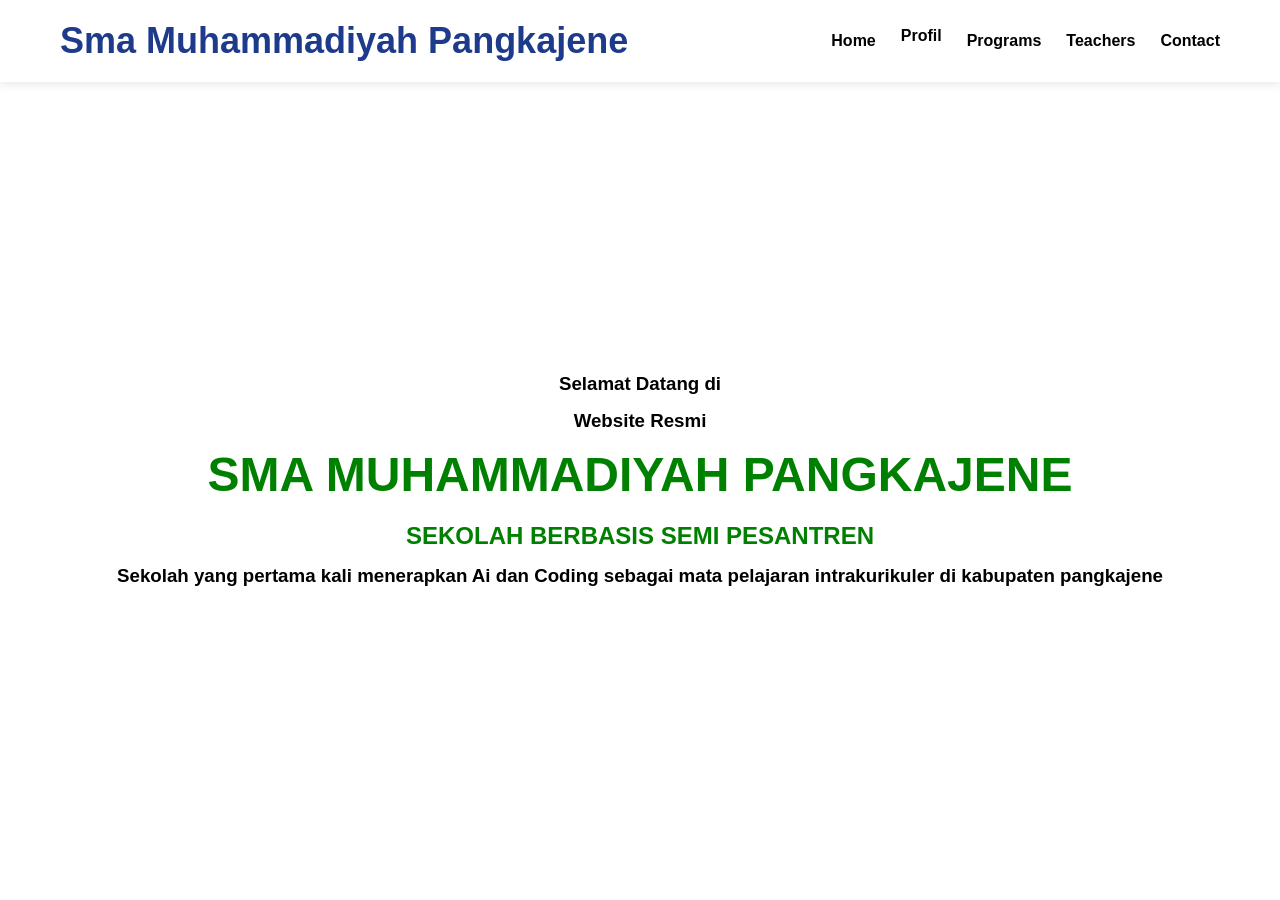
==== index.html @ 26fffa6e "Add files via upload" ====
<!DOCTYPE html>
<html lang="en">
<head>
    <meta charset="UTF-8">
    <meta name="viewport" content="width=device-width, initial-scale=1.0">
    <title>SMUPA</title>
    <link rel="stylesheet" href="style.css">
</head>
<body>
    <header>
    <nav>
        <div class="logo">
            <h2>Sma Muhammadiyah Pangkajene</h2>
        </div>
        <div class="nav-link">
            <a href="index.html">Home</a>
            <div class="dropdown">
                <a href="#" class="dropdown-btn">Profil</a>
                <div class="dropdown-content">
                    <a href="profil.html">profil</a>
                    <a href="fasilitas.html">Fasilitas Sekolah</a>
                    <a href="galeri.html">galeri</a>
                </div>
            </div>
            <a href="programs.html">Programs</a>
            <a href="teachers.html">Teachers</a>
            <a href="contact.html">Contact</a>
        </div>
    </nav>
</header>
    <section class="hero" id="Home">
        <h3>Selamat Datang di</h3>
        <h3>Website Resmi</h3>
        <h1>SMA MUHAMMADIYAH PANGKAJENE</h1>
        <h2>SEKOLAH BERBASIS SEMI PESANTREN</h2>
        <h3>Sekolah yang pertama kali menerapkan Ai dan Coding sebagai mata pelajaran intrakurikuler di kabupaten pangkajene</h3>
    </section>
</body>
</html>
---- style.css ----
*{
    margin: 0;
    padding: 0;
    box-sizing: border-box;
    font-family: Arial, Helvetica, sans-serif;
}
body{
    background: white;
}
/* =========================
   HEADER
========================= */
header{
    background: white;
    padding: 20px 60px;
    box-shadow: 0 2px 10px rgba(0,0,0,0.1);
    position: sticky;
    top: 0;
    z-index: 1000;
}

nav{
    display: flex;
    justify-content: space-between;
    align-items: center;
}

/* =========================
   LOGO
========================= */
.logo{
    font-size: 24px;
    font-weight: bold;
    color: #1e3a8a;
}

/* =========================
   NAVIGATION
========================= */
.nav-link{
    display: flex;
    align-items: center;
    gap: 25px;
}

.nav-link a{
    text-decoration: none;
    color: black;
    font-weight: bold;
    transition: 0.3s;
}

.nav-link a:hover{
    color: #4f7cff;
}

/* =========================
   DROPDOWN
========================= */
.dropdown{
    position: relative;
    padding-bottom: 10px;
}

.dropdown > a{
    text-decoration: none;
    color: black;
    font-weight: bold;
    transition: 0.3s;
}

.dropdown > a:hover{
    color: #4f7cff;
}

.dropdown-content{
    position: absolute;
    top: 100%;
    left: 0;
    min-width: 220px;
    background: rgb(255, 255, 255);
    border-radius: 12px;
    box-shadow: 0 10px 25px rgba(0,0,0,0.12);

    opacity: 0;
    visibility: hidden;
    transform: translateY(10px);

    transition: all 0.3s ease;
    z-index: 1000;
}

.dropdown-content a{
    display: block;
    padding: 12px 18px;
    margin: 0;
    color: #333;
    font-weight: 500;
    text-decoration: none;
}

.dropdown-content a:hover{
    background: #3eeb1f;
    color: #4f7cff;
}

/* Tampilkan dropdown saat hover */
.dropdown:hover .dropdown-content{
    opacity: 1;
    visibility: visible;
    transform: translateY(0);
}

/* =========================
   RESPONSIVE
========================= */
@media (max-width: 768px){

    header{
        padding: 20px;
    }

    nav{
        flex-direction: column;
        gap: 15px;
    }

    .nav-link{
        flex-wrap: wrap;
        justify-content: center;
        gap: 15px;
    }

    .dropdown-content{
        left: 50%;
        transform: translateX(-50%);
    }

    .dropdown:hover .dropdown-content{
        transform: translateX(-50%);
    }
}
.hero{
    min-height: 90vh;
    display: flex;
    flex-direction: column;
    justify-content: center;
    align-items: center;
    padding: 20px;
}
.hero h1{
    font-size: 3em;
    margin-bottom: 20px;
    color: green;
}
.hero h2{
    margin-bottom: 15px;
    color: green;
}
.hero h3{
    margin-bottom: 15px;
    color: black;
}
.hero p{
    font-size: 15px;
    color: green;
    max-width: 600px;
}
.visi{
    padding: 80px 60px;
    background: rgb(255, 255, 255);
    text-align: center;
    border: 2px solid #dbeafe;
    border-radius: 20px;
    margin: 30px 60px;
    transition: 0.3s;
}
.visi:hover{
    transform: scale(1.02);
    box-shadow: 0 10px 25px rgba (0,0,0,0.1);
}
.visi h2{
    font-size: 2.5em;
    margin-bottom: 20px;
    color: #325;
}
.visi p{
    font-size: 1.2em;
    color: #325;
    max-width: 600px;
    margin: auto;
}
.misi{
    padding: 80px 60px;
    background: rgb(255, 255, 255);
    text-align: center;
    border: 2px solid #dbeafe;
    border-radius: 20px;
    margin: 30px 60px;
    transition: 0.3s;
}
.misi:hover{
    transform: scale(1.02);
    box-shadow: 0 10px 25px rgba (0,0,0,0.1);
}
.misi h2{
    font-size: 2.5em;
    margin-bottom: 20px;
    color: #325;
}
.misi ul{
    max-width: 800px;
    margin: auto;
    padding-left: 20px;
    text-align: left;
}
.misi li{
    margin-bottom: 15px;
    line-height: 1.8;
}
.tujuan{
    padding: 80px 60px;
    background: rgb(243, 245, 243);
    text-align: center;
    border: 2px solid #dbeafe;
    border-radius: 20px;
    margin: 30px 60px;
    transition: 0.3s;
}
.tujuan:hover{
    transform: scale(1.02);
    box-shadow: 0 10px 25px rgba (0,0,0,0.1);
}
.tujuan h2{
    font-size: 2.5em;
    margin-bottom: 20px;
    color: #325;
}
.tujuan ul{
    max-width: 800px;
    margin: auto;
    padding-left: 20px;
    text-align: left;
}
.tujuan li{
    margin-bottom: 15px;
    line-height: 1.8;
}
.contact-hero{
    min-height: 40vh;
    background: linear-gradient(to right, #dbeafe, #70e166);
    display: flex;
    flex-direction: column;
    justify-content: center;
    align-items: center;
    text-align: center;
    padding: 20px;
}
.contact-hero h1{
    font-size: 3rem;
    color: #1d4ed8;
    margin-bottom: 15px;
}      
.contact-hero p{
    color: #4b5563;
    font-size: 1.1rem;
}
.contact{
    padding: 80px 60px;
    display: flex;
    gap: 40px;
}

.contact-info{
    flex: 1;
}

.contact-info iframe{
    width: 100%;
    height: 400px;
    border: none;
    border-radius: 20px;
    margin-bottom: 30px;
}

.info-box{
    background: white;
    padding: 20px;
    border: 2px solid #dbeafe;
    border-radius: 15px;
    margin-bottom: 20px;
    transition: 0.3s;
}

.info-box:hover{
    transform: scale(1.02);
}

.contact-form{
    flex: 1;
    background: white;
    padding: 30px;
    border: 2px solid #dbeafe;
    border-radius: 20px;
}

.contact-form h2{
    text-align: center;
    color: #1d4ed8;
    margin-bottom: 25px;
}

.contact-form form{
    display: flex;
    flex-direction: column;
}

.contact-form label{
    margin-bottom: 8px;
    font-weight: bold;
}

.contact-form input,
.contact-form textarea{
    padding: 12px;
    margin-bottom: 20px;
    border: 1px solid #cbd5e1;
    border-radius: 10px;
}

.contact-form button{
    background: #2563eb;
    color: white;
    border: none;
    padding: 14px;
    border-radius: 10px;
    cursor: pointer;
}

.programs-hero{
    padding: 80px 60px;
    background: rgb(83, 228, 73);
    text-align: center;
    border: 2px solid #dbeafe;
    border-radius: 20px;
    margin: 30px 60px;
    transition: 0.3s;
}

.programs:hover{
    transform: scale(1.02);
    box-shadow: 0 10px 25px rgba (0,0,0,0.1);
}

.programs h1{
    font-size: 2.5em;
    margin-bottom: 20px;
    color: #325;
    text-align: left;

.programs h2{
    font-size: 2.5em;
    margin-bottom: 15px;
    color: #325;}
    text-align: left;
}

.programs ul{
    max-width: 800px;
    text-align: left;
    margin: auto;
    padding-left: 20px;
}

.programs li{
    margin-bottom: 15px;
    text-align: left;
    line-height: 1.8;
}

.facilities-hero{
    height: 60vh;
    display: flex;
    justify-content: center;
    align-items: center;
    text-align: center;
    background: linear-gradient(
        rgba(30,58,138,0.7),
        rgba(30,58,138,0.7)
    ),
    url("https://images.unsplash.com/photo-1509062522246-3755977927d7?q=80&w=1600");
    background-size: cover;
    background-position: center;
    color: white;
}

.facilities-hero h1{
    font-size: 4rem;
    margin-bottom: 15px;
}

.facilities-hero p{
    font-size: 1.2rem;
    max-width: 700px;
    margin: auto;
}

/* =========================
       STATS
========================= */
.stats{
    padding: 80px 60px;
    background: #f8faff;
}

.stats-grid{
    display: grid;
    grid-template-columns: repeat(auto-fit,minmax(220px,1fr));
    gap: 25px;
}

.stat-card{
    background: white;
    padding: 35px;
    border-radius: 15px;
    text-align: center;
    box-shadow: 0 5px 15px rgba(0,0,0,0.08);
    transition: .3s;
}

.stat-card:hover{
    transform: translateY(-10px);
}

.stat-card h2{
    color: #1e3a8a;
    font-size: 2.5rem;
}

/* =========================
    FACILITIES
========================= */
.facilities{
    padding: 100px 60px;
}

.section-title{
    text-align: center;
    margin-bottom: 60px;
}

.section-title h2{
    font-size: 2.5rem;
    color: #1e3a8a;
    margin-bottom: 15px;
}

.facility-grid{
    display: grid;
    grid-template-columns: repeat(auto-fit,minmax(320px,1fr));
    gap: 30px;
}

.facility-card{
    background: white;
    border-radius: 20px;
    overflow: hidden;
    box-shadow: 0 10px 20px rgba(0,0,0,0.08);
    transition: .4s;
}

.facility-card:hover{
    transform: translateY(-10px);
}

.facility-card img{
    width: 100%;
    height: 220px;
    object-fit: cover;
    transition: .4s;
}

.facility-card:hover img{
    transform: scale(1.08);
}

.facility-content{
    padding: 25px;
}

.facility-content h3{
    color: #1e3a8a;
    margin-bottom: 10px;
}

.facility-content p{
    color: #666;
    line-height: 1.7;
}

/* =========================
    LEARNING ENVIRONMENT
========================= */
.learning{
    padding: 100px 60px;
    background: #f8faff;
}

.learning-grid{
    display: grid;
    grid-template-columns: repeat(auto-fit,minmax(350px,1fr));
    gap: 30px;
}

.learning-card{
    background: white;
    padding: 35px;
    border-radius: 15px;
    box-shadow: 0 5px 15px rgba(0,0,0,0.08);
}

.learning-card h3{
    color: #1e3a8a;
    margin-bottom: 15px;
}

/* =========================
   GALLERY
========================= */
.gallery{
    padding: 100px 60px;
}

.gallery-grid{
    display: grid;
    grid-template-columns: repeat(auto-fit,minmax(250px,1fr));
    gap: 20px;
}

.gallery-grid img{
    width: 100%;
    height: 250px;
    object-fit: cover;
    border-radius: 15px;
    transition: .4s;
}

.gallery-grid img:hover{
    transform: scale(1.05);
}

/* =========================
   CTA
========================= */
.cta{
    background: #1e3a8a;
    color: white;
    text-align: center;
    padding: 100px 30px;
}

.cta h2{
    font-size: 2.5rem;
    margin-bottom: 15px;
}

.cta p{
    max-width: 700px;
    margin: auto;
    margin-bottom: 30px;
}

.cta a{
    text-decoration: none;
    color: #1e3a8a;
    background: white;
    padding: 14px 30px;
    border-radius: 50px;
    font-weight: bold;
}

/* =========================
   FOOTER
========================= */
footer{
    background: #111827;
    color: white;
    text-align: center;
    padding: 25px;
}

@media(max-width:768px){

    .facilities-hero h1{
        font-size: 2.5rem;
    }

    .stats,
    .facilities,
    .learning,
    .gallery{
        padding: 60px 20px;
    }
}
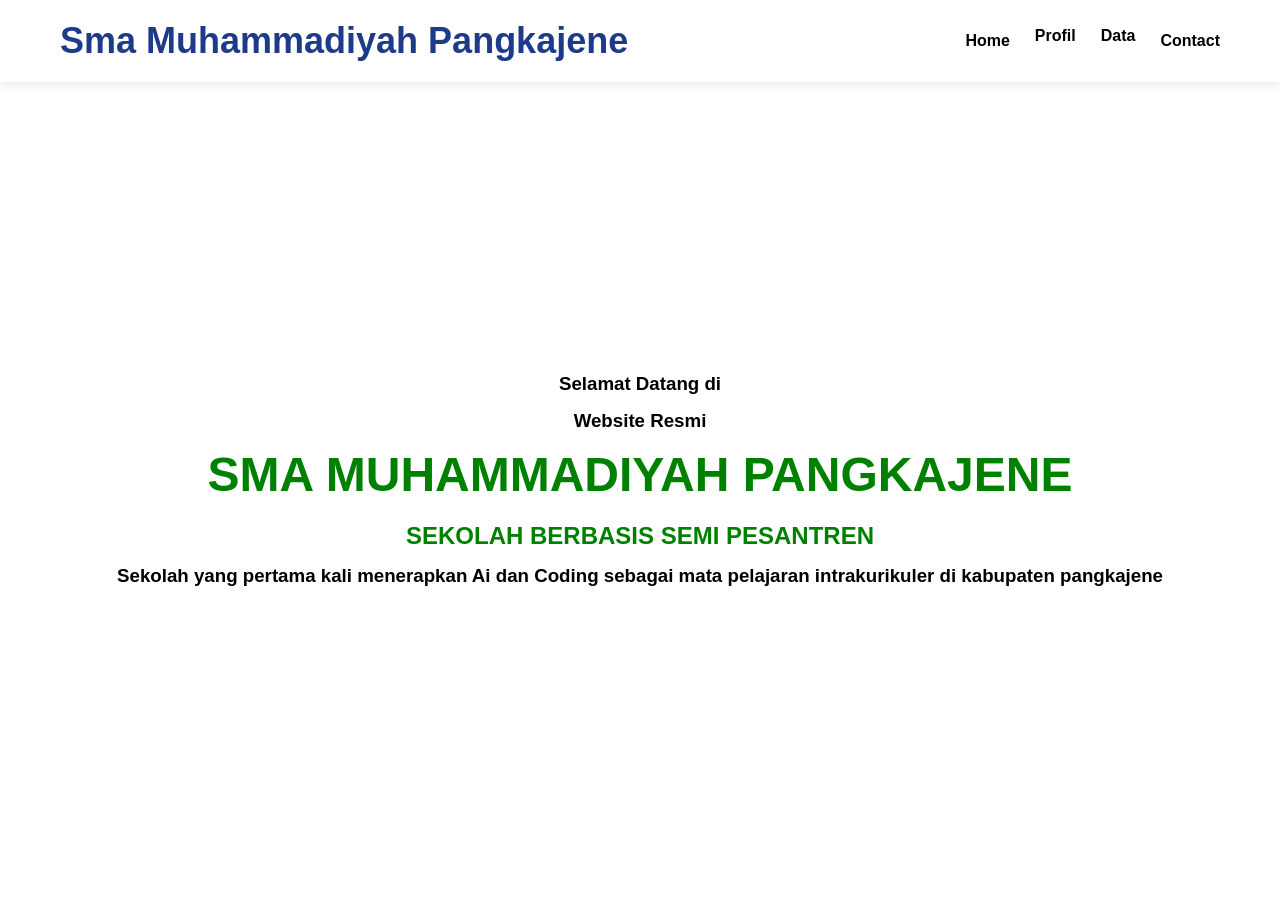
==== commit 267349a6: "Add files via upload" ====
--- a/index.html
+++ b/index.html
@@ -18,12 +18,16 @@
                 <a href="#" class="dropdown-btn">Profil</a>
                 <div class="dropdown-content">
                     <a href="profil.html">profil</a>
-                    <a href="fasilitas.html">Fasilitas Sekolah</a>
                     <a href="galeri.html">galeri</a>
                 </div>
             </div>
-            <a href="programs.html">Programs</a>
-            <a href="teachers.html">Teachers</a>
+            <div class="dropdown">
+                <a href="#" class="dropdown-btn">Data</a>
+                <div class="dropdown-content">
+                    <a href="fasilitas.html">Fasilitas Sekolah</a>
+                    <a href="guru.html">Teachers</a>
+                </div>        
+            </div>
             <a href="contact.html">Contact</a>
         </div>
     </nav>
